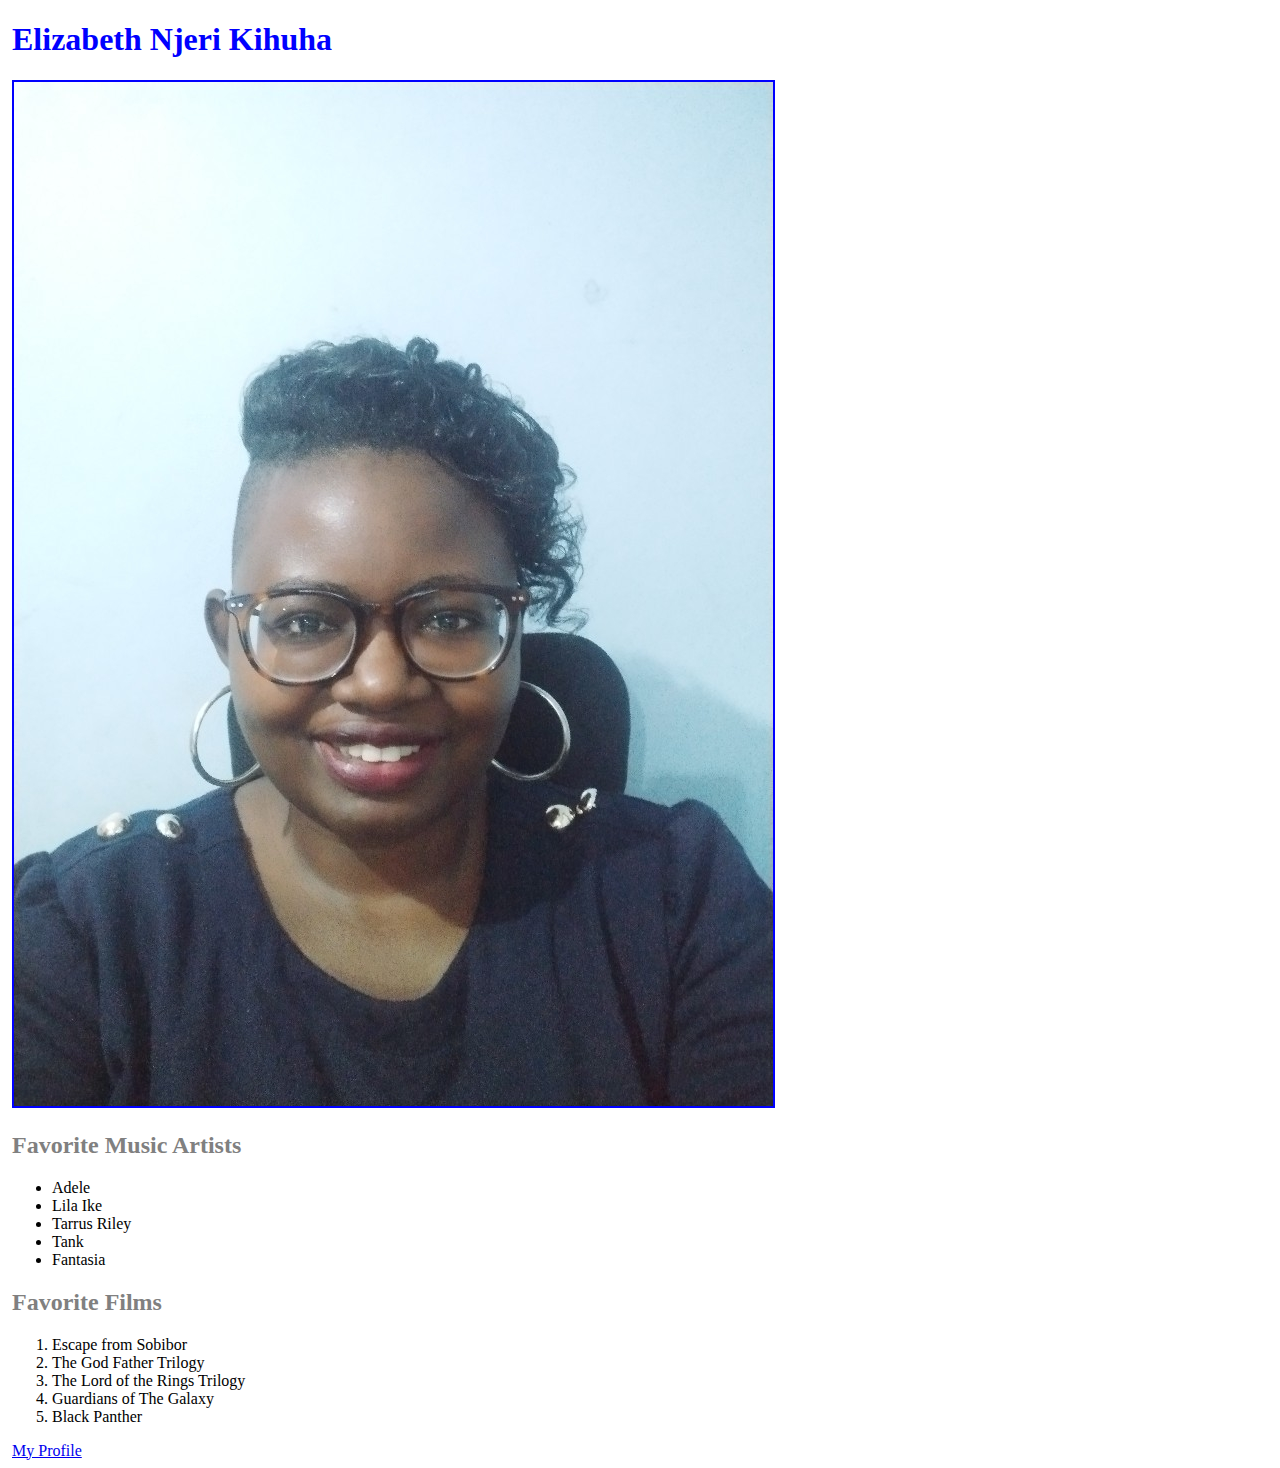
==== create-and-style-webpage/index.html @ 01f08276 "Arrange files into folders" ====
<!DOCTYPE html>
<html>
    <head>
        <title>Elizabeth Njeri Kihuha</title>
        <link rel="stylesheet" href="styles.css" />
    </head>
    <body>
        <div>
            <h1>Elizabeth Njeri Kihuha</h1>
        </div>
        <div>
            <img src="photo.jpg" id="photo"/>
        </div>
        <div>
            <h2>Favorite Music Artists</h2>
            <ul>
                <li>Adele</li>
                <li>Lila Ike</li>
                <li>Tarrus Riley</li>
                <li>Tank</li>
                <li>Fantasia</li>
            </ul>
        </div>
        <div>
            <h2>Favorite Films</h2>
            <ol>
                <li>Escape from Sobibor</li>
                <li>The God Father Trilogy</li>
                <li>The Lord of the Rings Trilogy</li>
                <li>Guardians of The Galaxy</li>
                <li>Black Panther</li>
            </ol>
        </div>
        <div>
            <a href="https://web.facebook.com/enjesh">My Profile</a>
        </div>

    </body>
</html>
---- create-and-style-webpage/styles.css ----
img {
    border: 2px solid blue;
}
h1 {
    color: blue;
}
h2 {
    color: grey;
}
div {
    margin: 4px;
}
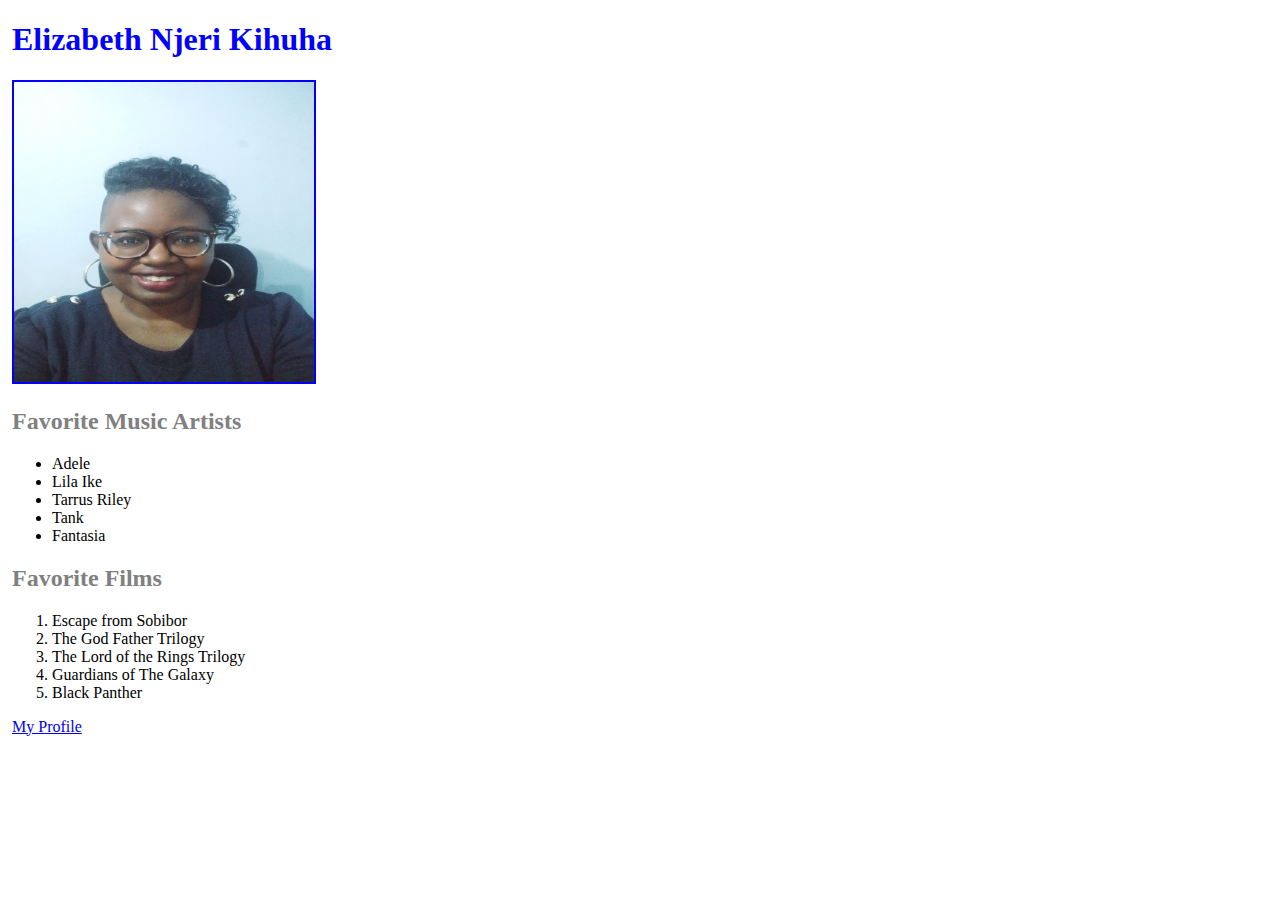
==== commit 3a6836d5: "Working with bootstrap" ====
--- a/create-and-style-webpage/index.html
+++ b/create-and-style-webpage/index.html
@@ -3,13 +3,14 @@
     <head>
         <title>Elizabeth Njeri Kihuha</title>
         <link rel="stylesheet" href="styles.css" />
+        <script src="https://cdn.jsdelivr.net/npm/bootstrap@5.1.3/dist/js/bootstrap.bundle.min.js" integrity="sha384-ka7Sk0Gln4gmtz2MlQnikT1wXgYsOg+OMhuP+IlRH9sENBO0LRn5q+8nbTov4+1p" crossorigin="anonymous"></script>
     </head>
-    <body>
+    <body>        
         <div>
             <h1>Elizabeth Njeri Kihuha</h1>
         </div>
         <div>
-            <img src="photo.jpg" id="photo"/>
+            <img src="photo.jpg" width="300" height="300" id="photo"/>
         </div>
         <div>
             <h2>Favorite Music Artists</h2>
